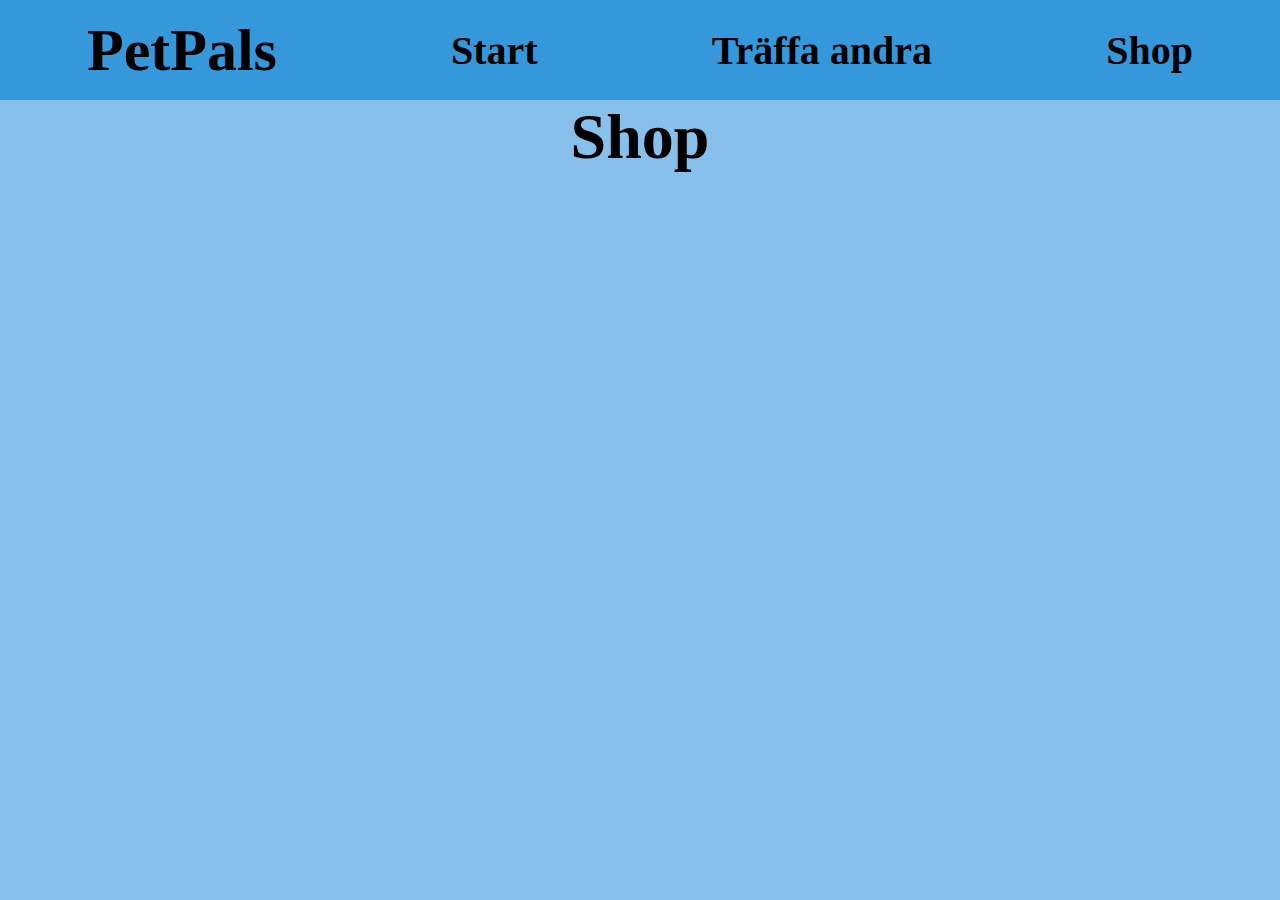
==== Shop.html @ f71323cb "uppdatering 27 nov" ====
<!DOCTYPE html>
<html lang="en">
<head>
    <meta charset="UTF-8">
    <meta name="viewport" content="width=device-width, initial-scale=1.0">
    <title> PetPals </title>
    <link rel="stylesheet" href="css/style.css">
</head>
<body>
    <header>
        <ul>
            <li><h2 id="rubrik">PetPals</h2></li>
            <li><a href="index.html">Start</a></li>
            <li><a href="Traffaandra.html">Träffa andra</a></li>
            <li><a href="Shop.html">Shop</a></li>
        </ul>
    </header>

    <main>
        <h1>Shop</h1>
    </main>

    
</body>
</html>
---- css/style.css ----
* {
    margin: 0;
    padding: 0;
    box-sizing: border-box;
}

body {  
    display: grid; 
    height: 100vh;
    grid-template-rows: 100px 1fr;
}

header {
    background-color: #3498db;
    display: flex;
    align-items: center;
    
}

main {
    background-color: #87c0ea;
    display: flex;
    justify-content: center;
    align-items:flex-start;
}

h1 {
    font-size: 4rem;
    font-family: serif;

}

ul {
    display: flex;
    width: 100vw;
    justify-content: space-around;
    align-items: center;
    list-style: none;
}

a {
    text-decoration: none;
    color: black;
    font-size: 40px;
    font-weight: bold;
}

a:hover {
    color: white;
    text-decoration: underline;
}

img {
    border-radius: 75px;
    width: 300px;
    height: auto;

}

#rubrik {
    text-decoration: none;
    color: black;
    font-size: 60px;
    font-weight: bold;
}
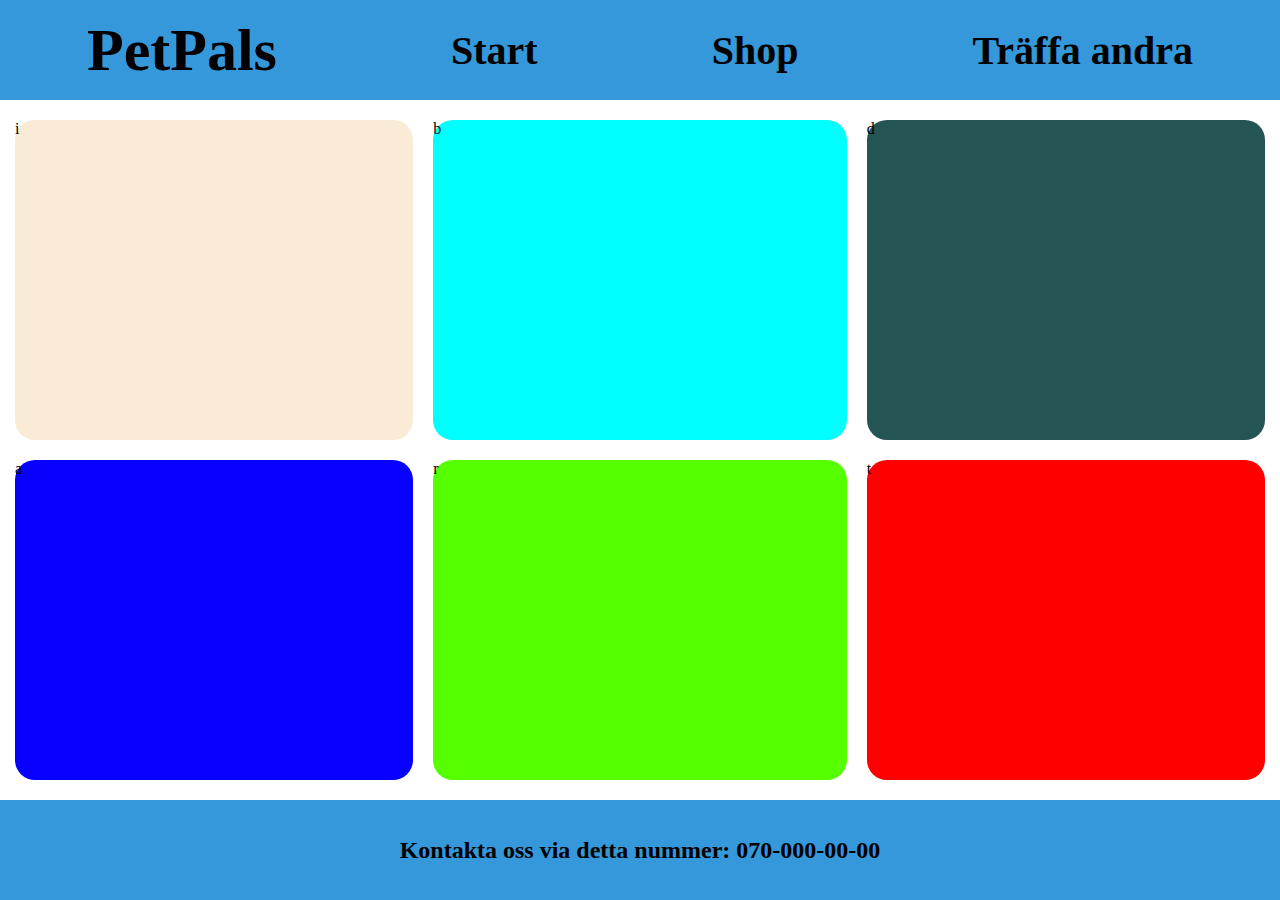
==== commit 41d1ffa6: "ny grid för alla" ====
--- a/Shop.html
+++ b/Shop.html
@@ -7,19 +7,26 @@
     <link rel="stylesheet" href="css/style.css">
 </head>
 <body>
-    <header>
-        <ul>
-            <li><h2 id="rubrik">PetPals</h2></li>
-            <li><a href="index.html">Start</a></li>
-            <li><a href="Traffaandra.html">Träffa andra</a></li>
-            <li><a href="Shop.html">Shop</a></li>
-        </ul>
-    </header>
 
-    <main>
-        <h1>Shop</h1>
-    </main>
+    <div id="gridwrapper_2">
+    
+        <header>
+            <ul>
+                <li><h2 id="rubrik">PetPals</h2></li>
+                <li><a href="index.html">Start</a></li>
+                <li><a href="Shop.html">Shop</a></li>
+                <li><a href="Traffaandra.html">Träffa andra</a></li>
 
+            </ul>
+        </header>
+            <section id="section_5">i</section>
+            <section id="section_6">b</section>
+            <section id="section_7">d</section>
+            <section id="section_8">a</section>
+            <section id="section_9">r</section>
+            <section id="section_10">t</section>
+            <footer> <h2>Kontakta oss via detta nummer: 070-000-00-00 </h2></footer>
+    </div>
     
 </body>
 </html>--- a/css/style.css
+++ b/css/style.css
@@ -4,30 +4,148 @@
     box-sizing: border-box;
 }
 
-body {  
+#gridwrapper_1 {
+display: grid;
+height: 100vh;
+grid-template-rows: 100px 0.5fr 4fr 100px;
+grid-template-columns: 1fr 2fr 1fr;
+grid-template-areas:
+"hea hea hea"
+"se1 se1 se1"
+"se3 se2 se4"
+"foo foo foo";
+}
+
+#gridwrapper_2 {
     display: grid; 
     height: 100vh;
-    grid-template-rows: 100px 1fr;
+    grid-template-columns: 1fr 1fr 1fr;
+    grid-template-rows: 100px 1fr 1fr 100px;
+    gap: 20px 20px;
+    grid-template-areas:
+    "hea hea hea"
+    "se5 se6 se7"
+    "se8 se9 se10"
+    "foo foo foo";
+}
+
+#gridwrapper_3 {
+    display: grid;
+    height: 100vh;
+    grid-template-rows: 100px 4fr 100px;
+    grid-template-columns: 1fr 1fr 1fr;
+    grid-template-areas:
+    "hea hea hea"
+    "se11 se12 se13"
+    "foo foo foo";
+    }
+
+#section_1 {
+    background-color: #87c0ea;
+    grid-area: se1;
+    display: flex;
+    justify-content: center;
+    align-items: center;
+}
+
+#section_2 {
+    background-color: red;
+    grid-area: se2;
+}
+
+#section_3 {
+    background-color: #87c0ea;
+    grid-area: se3;
+}
+
+#section_4 {
+    background-color: #87c0ea;
+    grid-area: se4;
+}
+
+#section_5 {
+    background-color: antiquewhite;
+    grid-area: se5;
+    border-radius: 20px;
+    margin-left: 15px;
+}
+
+#section_6 {
+    background-color: aqua;
+    grid-area: se6;
+    border-radius: 20px;
+}
+
+#section_7 {
+    background-color: rgb(36, 84, 84);  
+    grid-area: se7;
+    border-radius: 20px;
+    margin-right: 15px;
+
+}
+
+#section_8 {
+    background-color: rgb(8, 0, 255);   
+    grid-area: se8;
+    border-radius: 20px;
+    margin-left: 15px;
+
+}
+
+#section_9 {
+    background-color: rgb(85, 255, 0);  
+    grid-area: se9;
+    border-radius: 20px
+}
+
+#section_10 {
+    background-color: rgb(255, 0, 0);  
+    grid-area: se10;
+    border-radius: 20px;    
+    margin-right: 15px;
+
+}
+
+#section_11 {
+    background-color: rgb(255, 0, 0);  
+    grid-area: se11;
+    border-radius: 20px;    
+    margin: 15px;
+    margin-right: 0px;
+}
+
+#section_12 {
+    background-color: rgb(208, 0, 255);  
+    grid-area: se12;
+    border-radius: 20px;   
+    margin: 15px;
+}
+
+#section_13 {
+    background-color: rgb(0, 255, 8);  
+    grid-area: se13;
+    border-radius: 15px;    
+    margin: 15px;
+    margin-left: 0px;
+}
+
+footer {
+    background-color: #3498db;
+    grid-area: foo;
+    display: flex;
+    align-items: center;
+    justify-content: center;
 }
 
 header {
     background-color: #3498db;
     display: flex;
-    align-items: center;
-    
-}
-
-main {
-    background-color: #87c0ea;
-    display: flex;
-    justify-content: center;
-    align-items:flex-start;
+    grid-area: hea;
 }
 
 h1 {
     font-size: 4rem;
     font-family: serif;
-
 }
 
 ul {
@@ -50,13 +168,6 @@
     text-decoration: underline;
 }
 
-img {
-    border-radius: 75px;
-    width: 300px;
-    height: auto;
-
-}
-
 #rubrik {
     text-decoration: none;
     color: black;
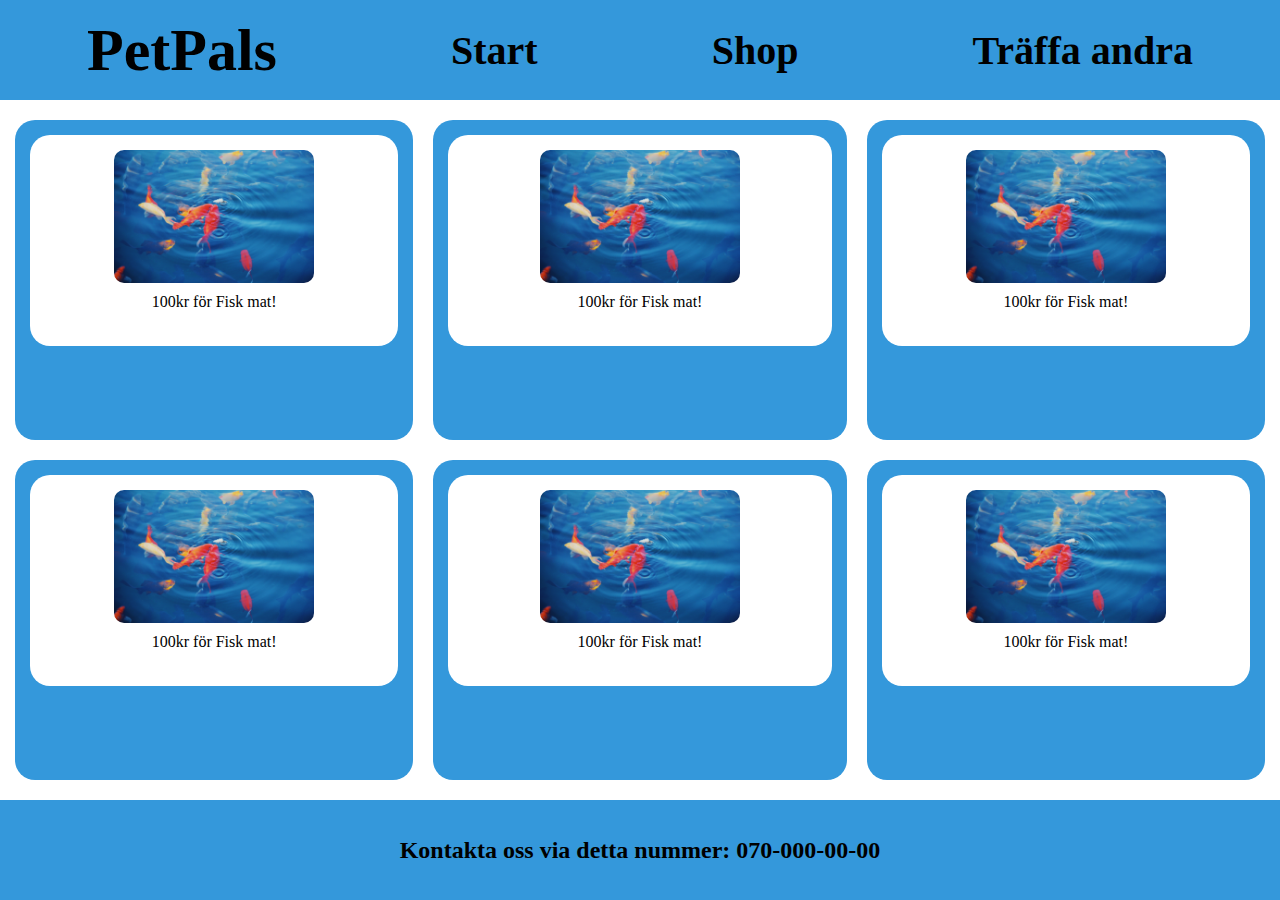
==== commit 23bb7413: "fyllde i" ====
--- a/Shop.html
+++ b/Shop.html
@@ -19,12 +19,31 @@
 
             </ul>
         </header>
-            <section id="section_5">i</section>
-            <section id="section_6">b</section>
-            <section id="section_7">d</section>
-            <section id="section_8">a</section>
-            <section id="section_9">r</section>
-            <section id="section_10">t</section>
+            <section id="section_5" class="hover_section">   
+                <section class="card">
+                <img src="img/fisk_eat.jpg" alt="" class="card-image">
+                <p class="card-text">100kr för Fisk mat!</p>
+            </section></section>
+            <section id="section_6" class="hover_section"><section class="card">
+                <img src="img/fisk_eat.jpg" alt="" class="card-image">
+                <p class="card-text"> 100kr för Fisk mat!</p>
+            </section></section>
+            <section id="section_7" class="hover_section"><section class="card">
+                <img src="img/fisk_eat.jpg" alt="" class="card-image">
+                <p class="card-text">100kr för Fisk mat!</p>
+            </section></section>
+            <section id="section_8" class="hover_section"><section class="card">
+                <img src="img/fisk_eat.jpg" alt="" class="card-image">
+                <p class="card-text">100kr för Fisk mat!</p>
+            </section></section>
+            <section id="section_9" class="hover_section"><section class="card">
+                <img src="img/fisk_eat.jpg" alt="" class="card-image">
+                <p class="card-text">100kr för Fisk mat!</p>
+            </section></section>
+            <section id="section_10" class="hover_section"><section class="card">
+                <img src="img/fisk_eat.jpg" alt="" class="card-image">
+                <p class="card-text">100kr för Fisk mat!</p>
+            </section></section>
             <footer> <h2>Kontakta oss via detta nummer: 070-000-00-00 </h2></footer>
     </div>
     
--- a/css/style.css
+++ b/css/style.css
@@ -41,7 +41,7 @@
     }
 
 #section_1 {
-    background-color: #87c0ea;
+    background-color: rgb(255, 255, 255);
     grid-area: se1;
     display: flex;
     justify-content: center;
@@ -49,57 +49,64 @@
 }
 
 #section_2 {
-    background-color: red;
+    background-color: rgb(230, 228, 228);
     grid-area: se2;
 }
 
 #section_3 {
-    background-color: #87c0ea;
+    background-color: white;
     grid-area: se3;
+    display: flex;
+    justify-content: center;
+    align-items: center;
 }
 
 #section_4 {
-    background-color: #87c0ea;
+    background-color: white;
     grid-area: se4;
+    display: flex;
+    justify-content: center;
+    align-items: center;    
+
 }
 
 #section_5 {
-    background-color: antiquewhite;
+    background-color: #3498db;
     grid-area: se5;
     border-radius: 20px;
+    margin-left: 15px;   
+}
+
+#section_6 {
+    background-color: #3498db;
+    grid-area: se6;
+    border-radius: 20px;
+}
+
+#section_7 {
+    background-color: #3498db;
+    grid-area: se7;
+    border-radius: 20px;
+    margin-right: 15px;
+
+}
+
+#section_8 {
+    background-color: #3498db;
+    grid-area: se8;
+    border-radius: 20px;
     margin-left: 15px;
-}
-
-#section_6 {
-    background-color: aqua;
-    grid-area: se6;
-    border-radius: 20px;
-}
-
-#section_7 {
-    background-color: rgb(36, 84, 84);  
-    grid-area: se7;
-    border-radius: 20px;
-    margin-right: 15px;
-
-}
-
-#section_8 {
-    background-color: rgb(8, 0, 255);   
-    grid-area: se8;
-    border-radius: 20px;
-    margin-left: 15px;
 
 }
 
 #section_9 {
-    background-color: rgb(85, 255, 0);  
+    background-color: #3498db;
     grid-area: se9;
     border-radius: 20px
 }
 
 #section_10 {
-    background-color: rgb(255, 0, 0);  
+    background-color: #3498db;
     grid-area: se10;
     border-radius: 20px;    
     margin-right: 15px;
@@ -107,7 +114,7 @@
 }
 
 #section_11 {
-    background-color: rgb(255, 0, 0);  
+    background-color:  #3498db; 
     grid-area: se11;
     border-radius: 20px;    
     margin: 15px;
@@ -115,14 +122,14 @@
 }
 
 #section_12 {
-    background-color: rgb(208, 0, 255);  
+    background-color:  #3498db;  
     grid-area: se12;
     border-radius: 20px;   
     margin: 15px;
 }
 
 #section_13 {
-    background-color: rgb(0, 255, 8);  
+    background-color:  #3498db;;  
     grid-area: se13;
     border-radius: 15px;    
     margin: 15px;
@@ -138,7 +145,7 @@
 }
 
 header {
-    background-color: #3498db;
+    background: #3498db;
     display: flex;
     grid-area: hea;
 }
@@ -146,6 +153,16 @@
 h1 {
     font-size: 4rem;
     font-family: serif;
+}
+
+p {
+    margin-bottom: 20px;
+}
+
+h3 {
+    font-size: large;
+    display: flex;
+    justify-content: center;
 }
 
 ul {
@@ -173,4 +190,80 @@
     color: black;
     font-size: 60px;
     font-weight: bold;
+}
+
+#sköld {
+    width: 200px;
+    height: auto;
+    border-radius: 10px;
+
+}
+
+#manet {
+    width: 200px;
+    height:auto;
+    border-radius: 10px;
+}
+
+#fisk_eating {
+    width: 200px;
+    height: auto;
+    border-radius: 10px;
+}
+
+.card {
+    display: flex;
+    flex-direction: column;
+    align-items: center;
+    justify-content: center;
+    background-color: #fff;
+    border-radius: 20px;
+    margin: 15px;
+    padding: 15px;
+}
+
+.card-image {
+    width: 200px;
+    height: auto;
+    border-radius: 10px;
+}
+
+.card-text {
+    text-align: center;
+    margin-top: 10px;
+}
+
+.card2 {
+    display: flex;
+    flex-direction: column;
+    align-items: center;
+    justify-content: top;
+    background-color: #fff;
+    border-radius: 20px;
+    margin: 15px;
+    padding: 15px;
+    height: 475px;
+}
+
+.card-image2 {
+    width: 400px;
+    height: 250px;
+    border-radius: 10px;
+}
+
+.card-text2 {
+    text-align: center;
+    margin-top: 10px;
+}
+
+.botten {
+    display: flex;
+    align-self: center;
+    justify-content: center;
+
+}
+
+.hover_section:hover {
+    transform: scale(1.1);
+    box-shadow: 0 0 20px rgba(0, 0, 0, 0.3);
 }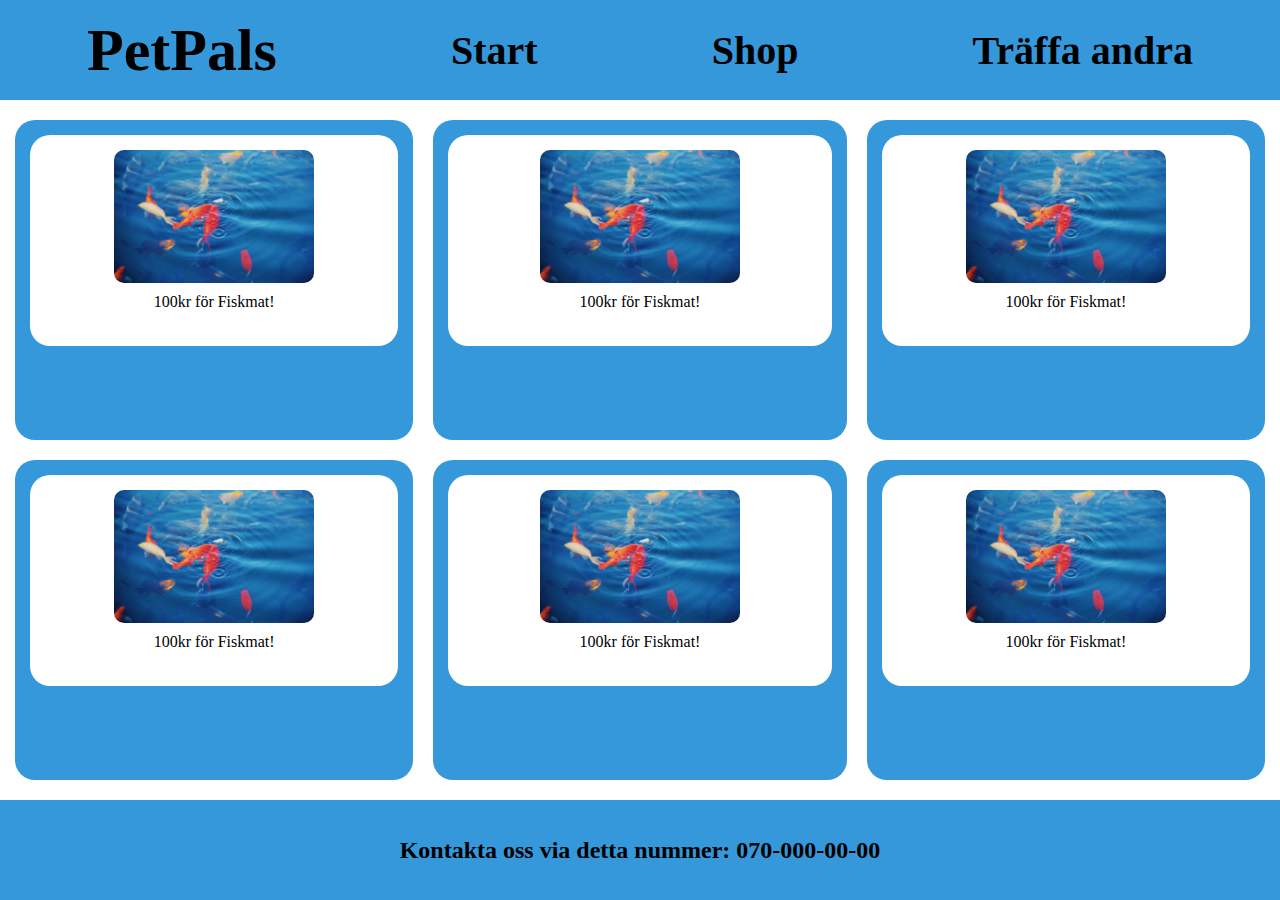
==== commit 271adf19: "12-20" ====
--- a/Shop.html
+++ b/Shop.html
@@ -22,27 +22,27 @@
             <section id="section_5" class="hover_section">   
                 <section class="card">
                 <img src="img/fisk_eat.jpg" alt="" class="card-image">
-                <p class="card-text">100kr för Fisk mat!</p>
+                <p class="card-text">100kr för Fiskmat!</p>
             </section></section>
             <section id="section_6" class="hover_section"><section class="card">
                 <img src="img/fisk_eat.jpg" alt="" class="card-image">
-                <p class="card-text"> 100kr för Fisk mat!</p>
+                <p class="card-text"> 100kr för Fiskmat!</p>
             </section></section>
             <section id="section_7" class="hover_section"><section class="card">
                 <img src="img/fisk_eat.jpg" alt="" class="card-image">
-                <p class="card-text">100kr för Fisk mat!</p>
+                <p class="card-text">100kr för Fiskmat!</p>
             </section></section>
             <section id="section_8" class="hover_section"><section class="card">
                 <img src="img/fisk_eat.jpg" alt="" class="card-image">
-                <p class="card-text">100kr för Fisk mat!</p>
+                <p class="card-text">100kr för Fiskmat!</p>
             </section></section>
             <section id="section_9" class="hover_section"><section class="card">
                 <img src="img/fisk_eat.jpg" alt="" class="card-image">
-                <p class="card-text">100kr för Fisk mat!</p>
+                <p class="card-text">100kr för Fiskmat!</p>
             </section></section>
             <section id="section_10" class="hover_section"><section class="card">
                 <img src="img/fisk_eat.jpg" alt="" class="card-image">
-                <p class="card-text">100kr för Fisk mat!</p>
+                <p class="card-text">100kr för Fiskmat!</p>
             </section></section>
             <footer> <h2>Kontakta oss via detta nummer: 070-000-00-00 </h2></footer>
     </div>
--- a/css/style.css
+++ b/css/style.css
@@ -5,15 +5,15 @@
 }
 
 #gridwrapper_1 {
-display: grid;
-height: 100vh;
-grid-template-rows: 100px 0.5fr 4fr 100px;
-grid-template-columns: 1fr 2fr 1fr;
-grid-template-areas:
-"hea hea hea"
-"se1 se1 se1"
-"se3 se2 se4"
-"foo foo foo";
+    display: grid;
+    height: 100vh;
+    grid-template-rows: 100px 0.5fr 4fr 100px;
+    grid-template-columns: 1fr 2fr 1fr;
+    grid-template-areas:
+    "hea hea hea"
+    "se1 se1 se1" 
+    "se3 se2 se4"
+    "foo foo foo";
 }
 
 #gridwrapper_2 {
